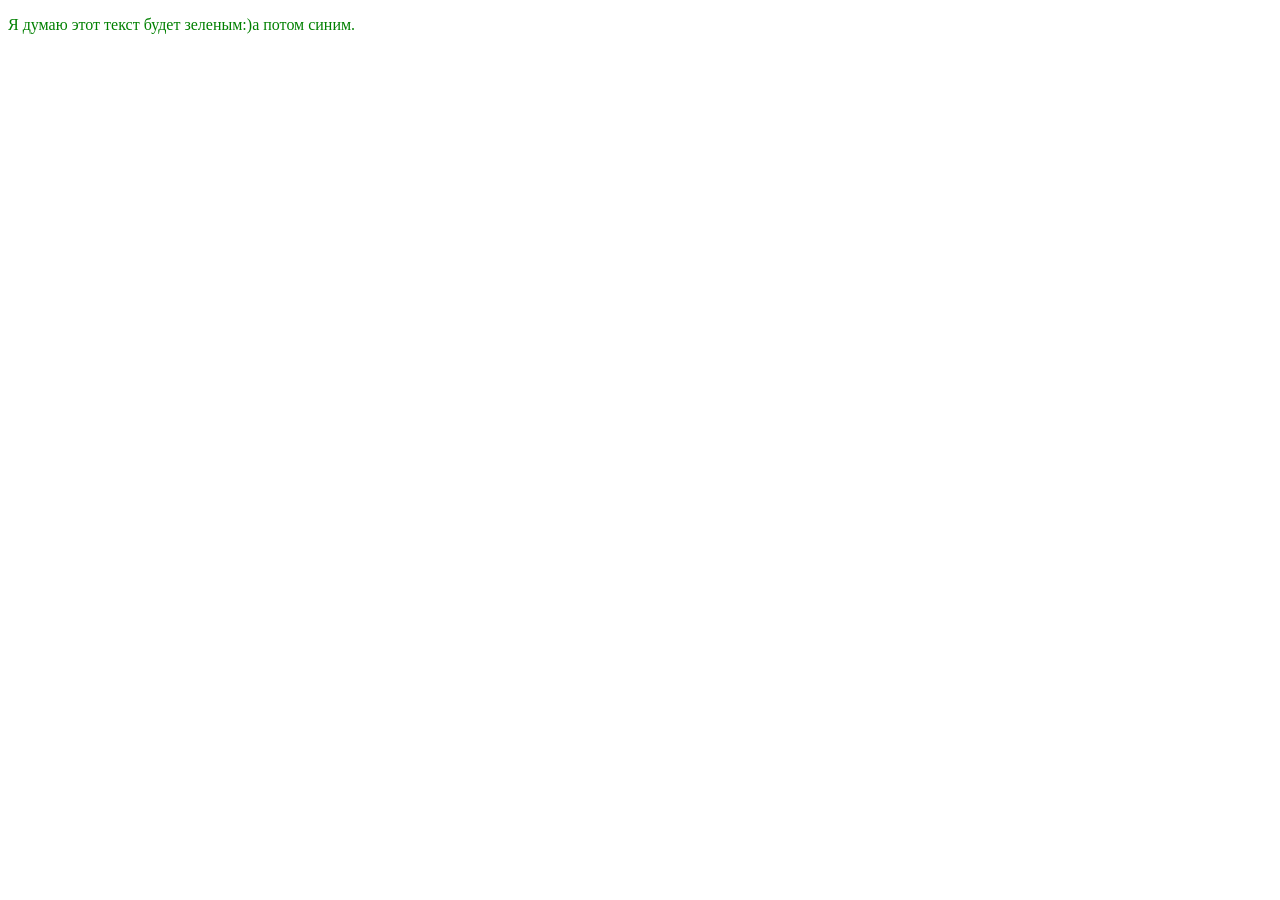
==== hw-7/index.html @ 46518e46 "Import files from Kodo" ====
<!DOCTYPE html>
<html lang="ru">
  <head>
    <meta charset="UTF-8">
	<meta name="viewport" content="width=device-width, initial-scale=1.0">
	<title>Тест</title>
	<style>
	  p {color: black;}
	  .note {color: blue;}
	  #hint {color: green;}
	</style>
  </head>
  <body>
  <div>
    <p id="hint" class="note">Я думаю этот текст будет зеленым:)а потом синим.</p>
  </div>
  </body>
</html>
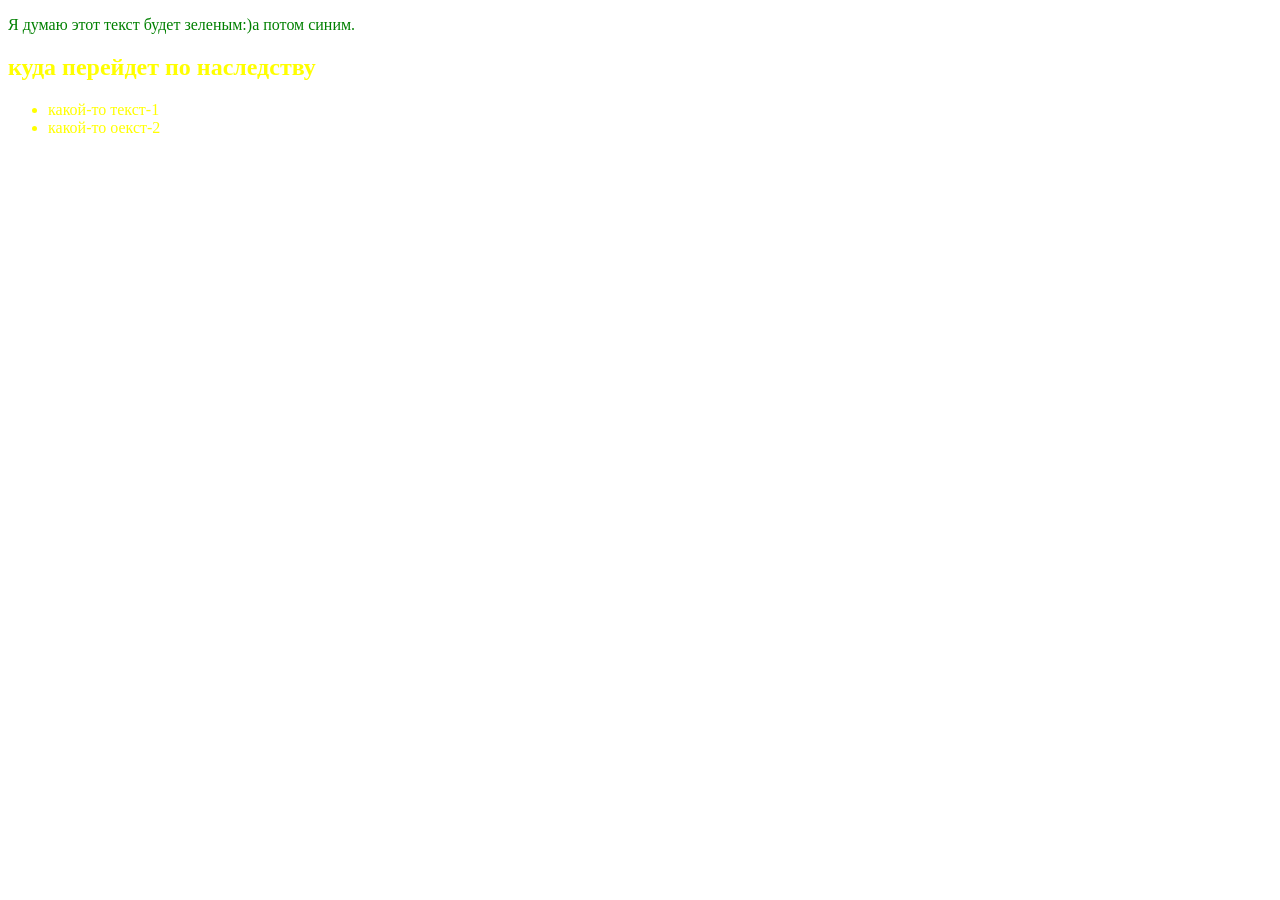
==== commit 9784bf8e: "Import files from Kodo" ====
--- a/hw-7/index.html
+++ b/hw-7/index.html
@@ -8,11 +8,19 @@
 	  p {color: black;}
 	  .note {color: blue;}
 	  #hint {color: green;}
+	  div {color: yellow;}
 	</style>
   </head>
   <body>
   <div>
     <p id="hint" class="note">Я думаю этот текст будет зеленым:)а потом синим.</p>
   </div>
+  <div>
+	<h2>куда перейдет по наследству</h2>
+	<ul>
+		<li>какой-то текст-1</li>
+		<li>какой-то оекст-2</li>
+	</ul>
+  </div>
   </body>
 </html>
